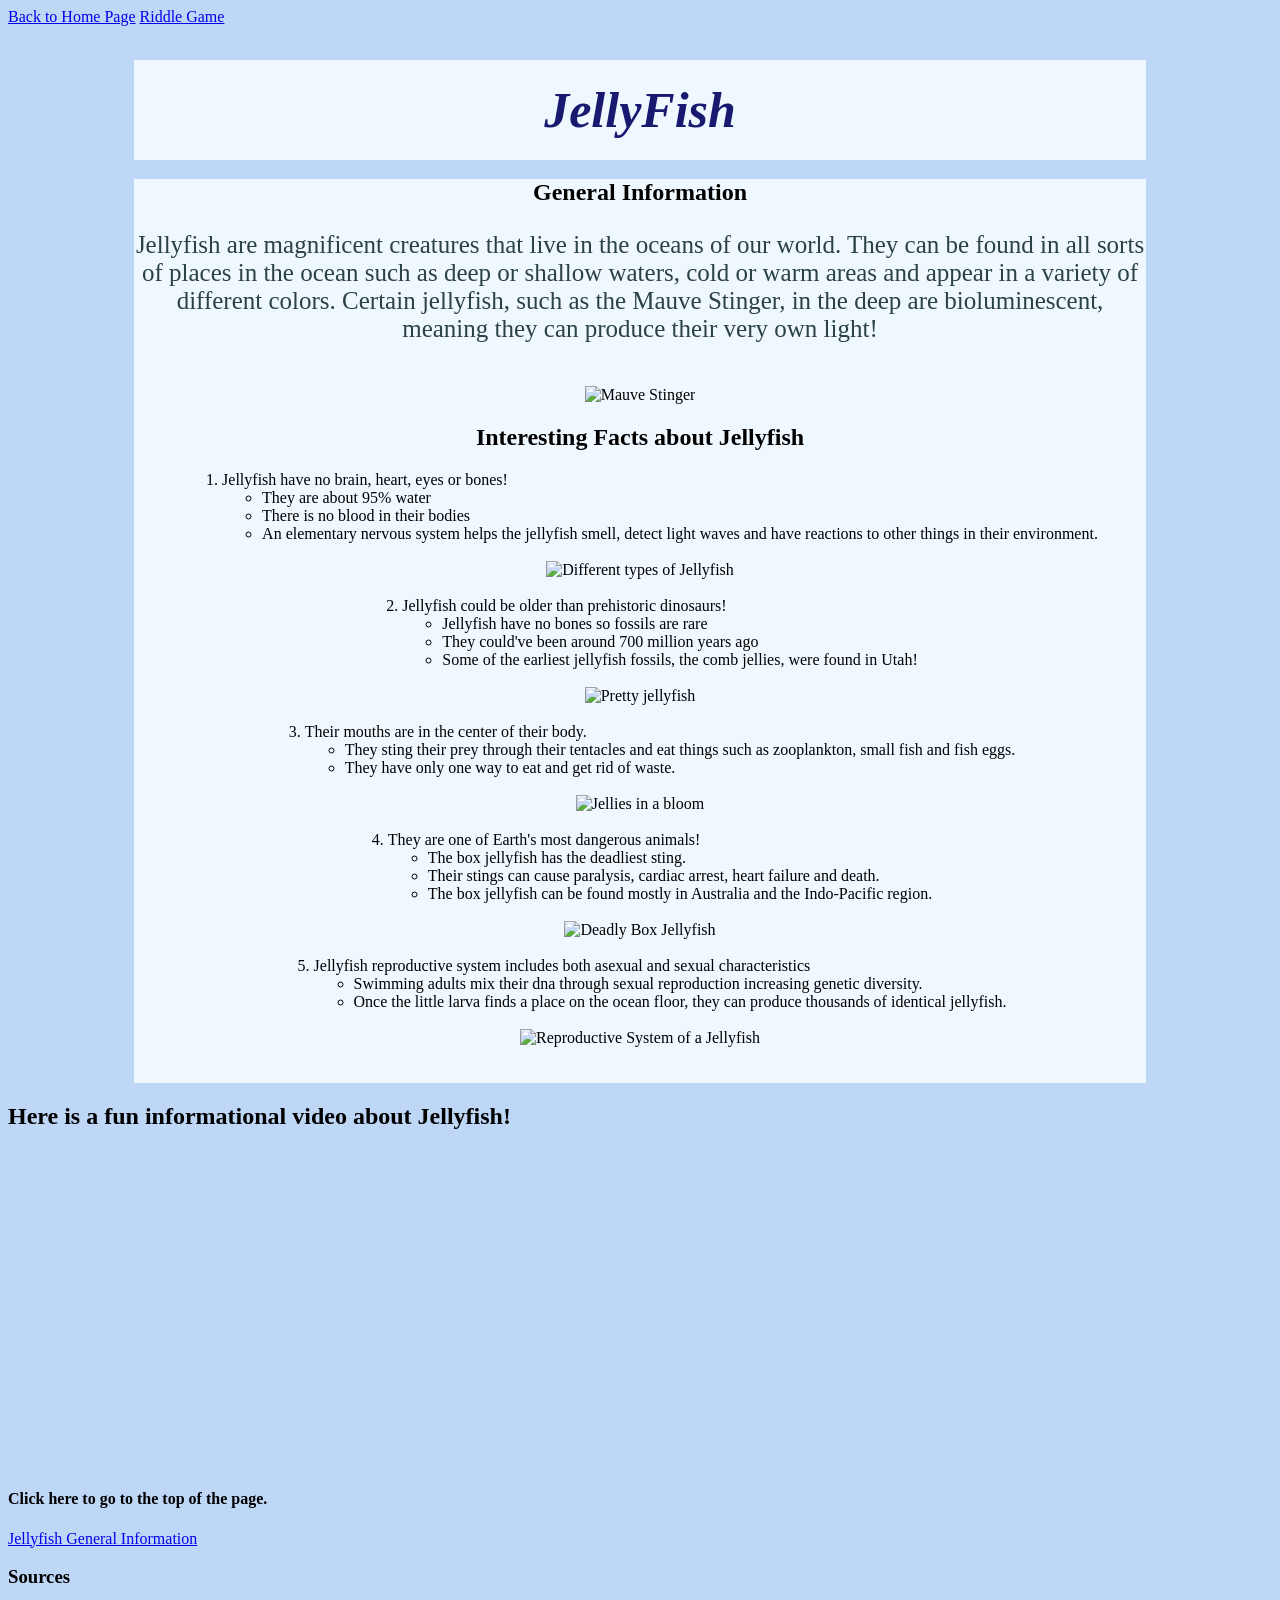
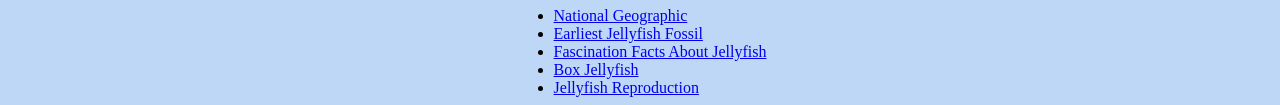
==== fromscratch.html @ 9e7e356d "Add files via upload" ====
<!DOCTYPE html>
 <html lang="en">
 <head>
    <meta charset="UTF-8">
    <meta name="viewport" content="width=device-width, initial-scale=1.0">
    <title>Jellyfish Fun Facts</title>
    <link rel="stylesheet" href="css/jellyfishstyles.css">

 </head>
 <body>
   <a href="index.html">Back to Home Page</a>
   <a href="riddle-generator.html">Riddle Game</a>

<div id="wrap">
<div class="header">
      <h1>JellyFish</h1>
</div>

<div class="mainbody">
    <h2>General Information</h2>
    <p>Jellyfish are magnificent creatures that live in the oceans of our world. 
      They can be found in all sorts of places in the ocean such as deep or shallow waters,
      cold or warm areas and appear in a variety of different colors. Certain jellyfish, such as the Mauve Stinger, in 
      the deep are bioluminescent, meaning they can produce their very own light!
    </p>

    <br>

    <img src="assets/img/mauve stinger.jpg" alt="Mauve Stinger">
    <h2>Interesting Facts about Jellyfish</h2>
    <ol>
      <li>Jellyfish have no brain, heart, eyes or bones!</li>
         <ul>
            <li>They are about 95% water</li>
            <li>There is no blood in their bodies</li>
            <li>An elementary nervous system helps the jellyfish smell, 
            detect light waves and have reactions to other things in 
            their environment.</li>
         </ul>
   </ol>

   <br>

      <img src="assets/img/types of jellyfish.png" alt="Different types of Jellyfish">
   <br>
   <br>
   <ol start="2">
      <li>Jellyfish could be older than prehistoric dinosaurs!</li>
         <ul>
            <li>Jellyfish have no bones so fossils are rare</li>
            <li>They could've been around 700 million years ago</li>
            <li>Some of the earliest jellyfish fossils, the comb jellies, were found in Utah! </li>
         </ul>
      </li>
   </ol>

   <br>
      <img src="assets/img/jellyfish.jpg" alt="Pretty jellyfish">
   <br>
   <br>
   <ol start="3">
      <li>Their mouths are in the center of their body.</li>
         <ul>
            <li>They sting their prey through their tentacles and eat things such as zooplankton, small fish and fish eggs.</li>
            <li>They have only one way to eat and get rid of waste.</li>
         </ul>
   </ol>

   <br>
      <img src="assets/img/bloomjellies.jpg" alt="Jellies in a bloom">
   <br>
   <br>
   <ol start="4">
      <li>They are one of Earth's most dangerous animals!</li>
         <ul>
            <li>The box jellyfish has the deadliest sting.</li>
            <li>Their stings can cause paralysis, cardiac arrest, heart failure and death.</li>
            <li>The box jellyfish can be found mostly in Australia and the Indo-Pacific region.</li>
         </ul>
   </ol>
   <br>
         <img src="assets/img/boxjellyfish.jpg" alt="Deadly Box Jellyfish">
   <br>
   <br>

   <ol start="5"> 
      <li>Jellyfish reproductive system includes both asexual and sexual characteristics</li>
         <ul>
            <li>Swimming adults mix their dna through sexual reproduction increasing genetic diversity.</li>
            <li>Once the little larva finds a place on the ocean floor, they can produce thousands of identical jellyfish.</li>
         </ul>
    </ol>

    <br>
      <img src="assets/img/jellyfishreproduce.webp" alt="Reproductive System of a Jellyfish">
    <br>
    <br>

    <div class='tableauPlaceholder' id='viz1776904186436' style='position: relative'><noscript><a href='#'><img alt='Dashboard 1 ' src='https:&#47;&#47;public.tableau.com&#47;static&#47;images&#47;Oc&#47;OceanClimateMarineLife&#47;Dashboard1&#47;1_rss.png' style='border: none' /></a></noscript><object class='tableauViz'  style='display:none;'><param name='host_url' value='https%3A%2F%2Fpublic.tableau.com%2F' /> <param name='embed_code_version' value='3' /> <param name='site_root' value='' /><param name='name' value='OceanClimateMarineLife&#47;Dashboard1' /><param name='tabs' value='no' /><param name='toolbar' value='yes' /><param name='static_image' value='https:&#47;&#47;public.tableau.com&#47;static&#47;images&#47;Oc&#47;OceanClimateMarineLife&#47;Dashboard1&#47;1.png' /> <param name='animate_transition' value='yes' /><param name='display_static_image' value='yes' /><param name='display_spinner' value='yes' /><param name='display_overlay' value='yes' /><param name='display_count' value='yes' /><param name='language' value='en-US' /></object></div>                <script type='text/javascript'>                    var divElement = document.getElementById('viz1776904186436');                    var vizElement = divElement.getElementsByTagName('object')[0];                    if ( divElement.offsetWidth > 800 ) { vizElement.style.width='1000px';vizElement.style.height='1027px';} else if ( divElement.offsetWidth > 500 ) { vizElement.style.width='1000px';vizElement.style.height='1027px';} else { vizElement.style.width='100%';vizElement.style.height='2727px';}                     var scriptElement = document.createElement('script');                    scriptElement.src = 'https://public.tableau.com/javascripts/api/viz_v1.js';                    vizElement.parentNode.insertBefore(scriptElement, vizElement);                </script>
   <br>

      </div>
    </div>   

    
    
    <h2>Here is a fun informational video about Jellyfish!</h2>

    <iframe width="560" height="315" src="https://www.youtube.com/embed/9z8ujpPgUjI?si=OnmIVR2WNi7BlOQv" title="YouTube video player" frameborder="0" allow="accelerometer; autoplay; clipboard-write; encrypted-media; gyroscope; picture-in-picture; web-share" referrerpolicy="strict-origin-when-cross-origin" allowfullscreen></iframe>

   <h4>Click here to go to the top of the page.</h4>
   <a href="#Jellyfish">Jellyfish General Information</a>

   <div id="footer"></div>
    <h3>Sources</h3>
      <ul>
         <li><a href="https://oceanservice.noaa.gov/facts/jellyfish.html" target="blank">National Geographic</a></li>
         <li><a href="https://www.livescience.com/1971-oldest-jellyfish-fossils.html" target="blank">Earliest Jellyfish Fossil</a></li>
         <li><a href="https://www.treehugger.com/fascinating-facts-about-jellyfish-4858789" target="blank">Fascination Facts About Jellyfish</a></li>
        <li><a href="https://oceanservice.noaa.gov/facts/box-jellyfish.html" target="blank">Box Jellyfish</a></li>
        <li><a href="https://ocean.si.edu/ocean-life/invertebrates/jellyfish-lifecycle-and-reproduction" target="blank">Jellyfish Reproduction</a></li>
      </ul>
 </body>
 </html>
---- css/jellyfishstyles.css ----
body {
  background-color: rgb(190, 215, 246);
  font-family:Georgia, 'Times New Roman', Times, serif;
}

.header{
  background-color: aliceblue;
  height: 100px;
  line-height: 100px;
}

.mainbody {
  background-color: aliceblue;
}

img{
  width: 300px;
}

h1{
  color:midnightblue;
  font-family:fantasy;
  font-style: italic;
  font-size: 50px ;
}

p {
  font-size: 25px;
  color: rgb(43, 66, 66);
}

#wrap {
  width: 80%;
  margin: 0 auto;
  text-align: center;
}

ol, ul {
  width: fit-content;
  margin: 0 auto;
  text-align: left;
}
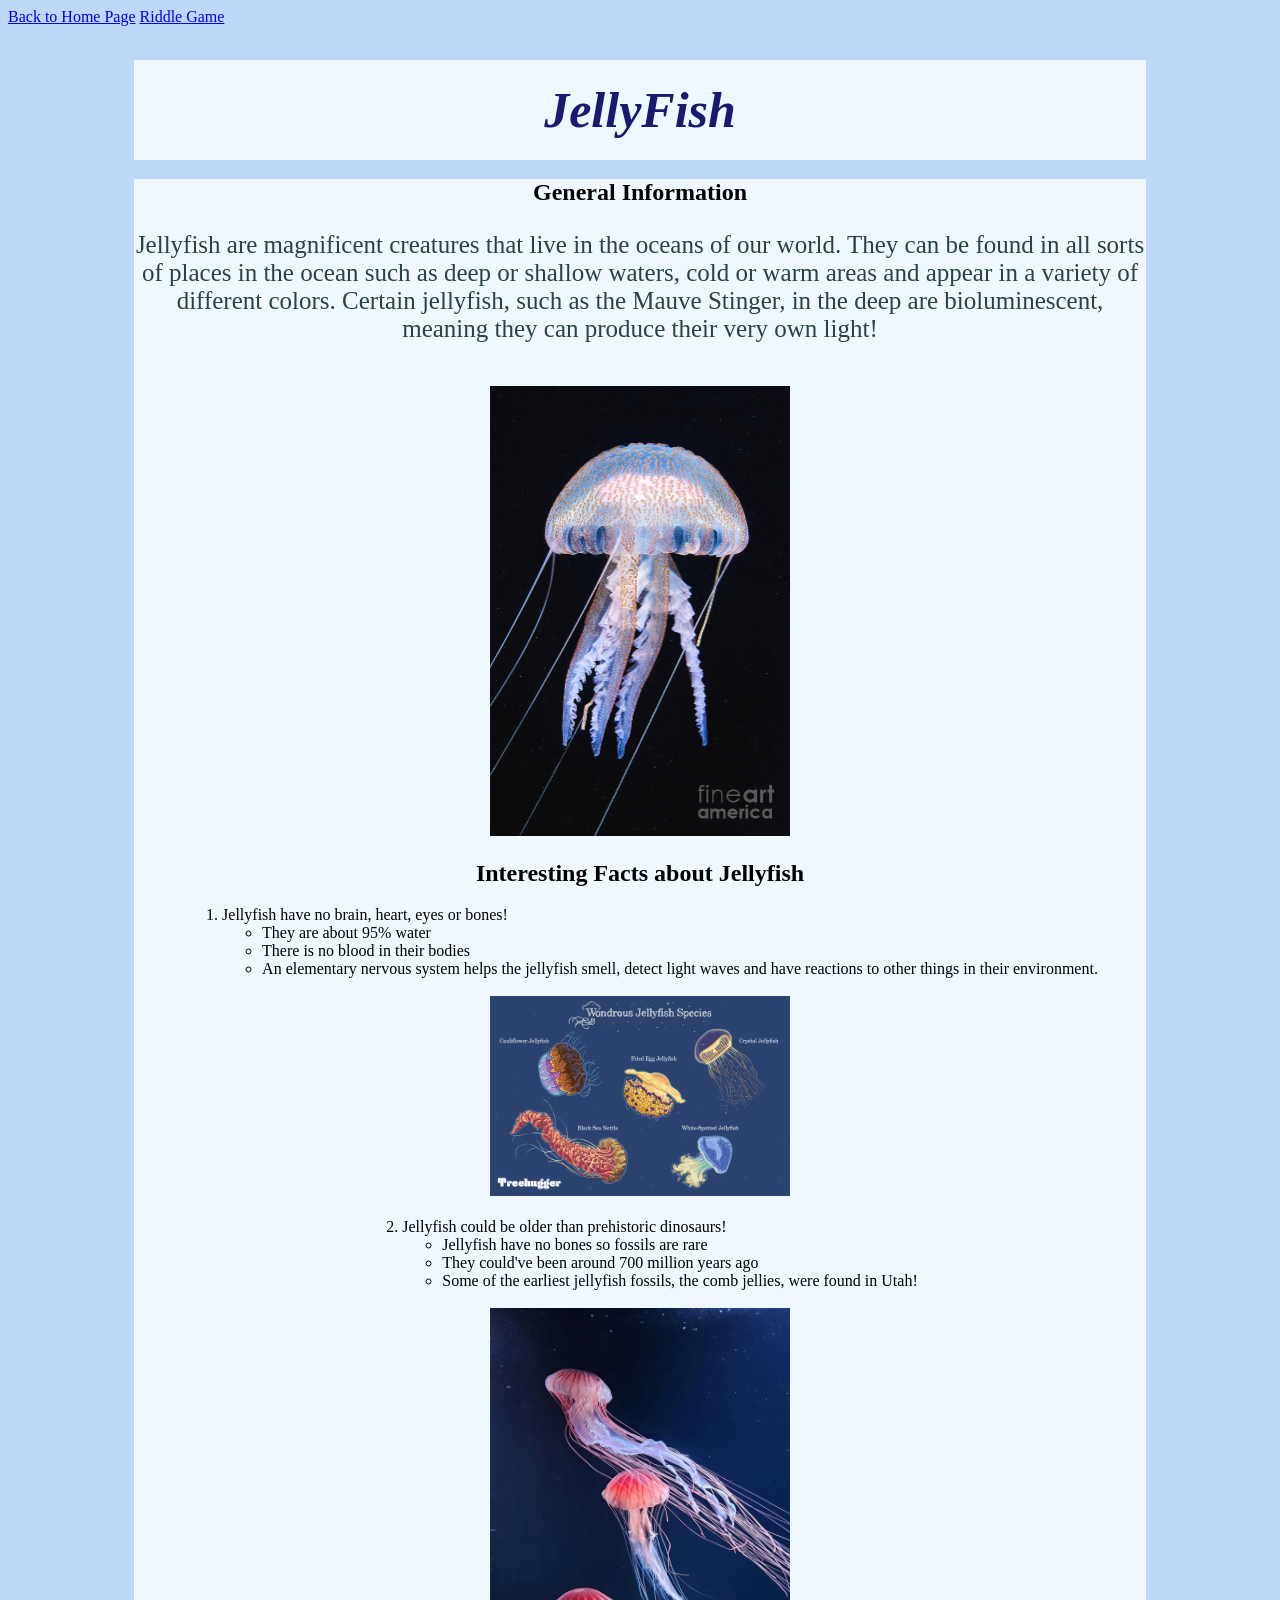
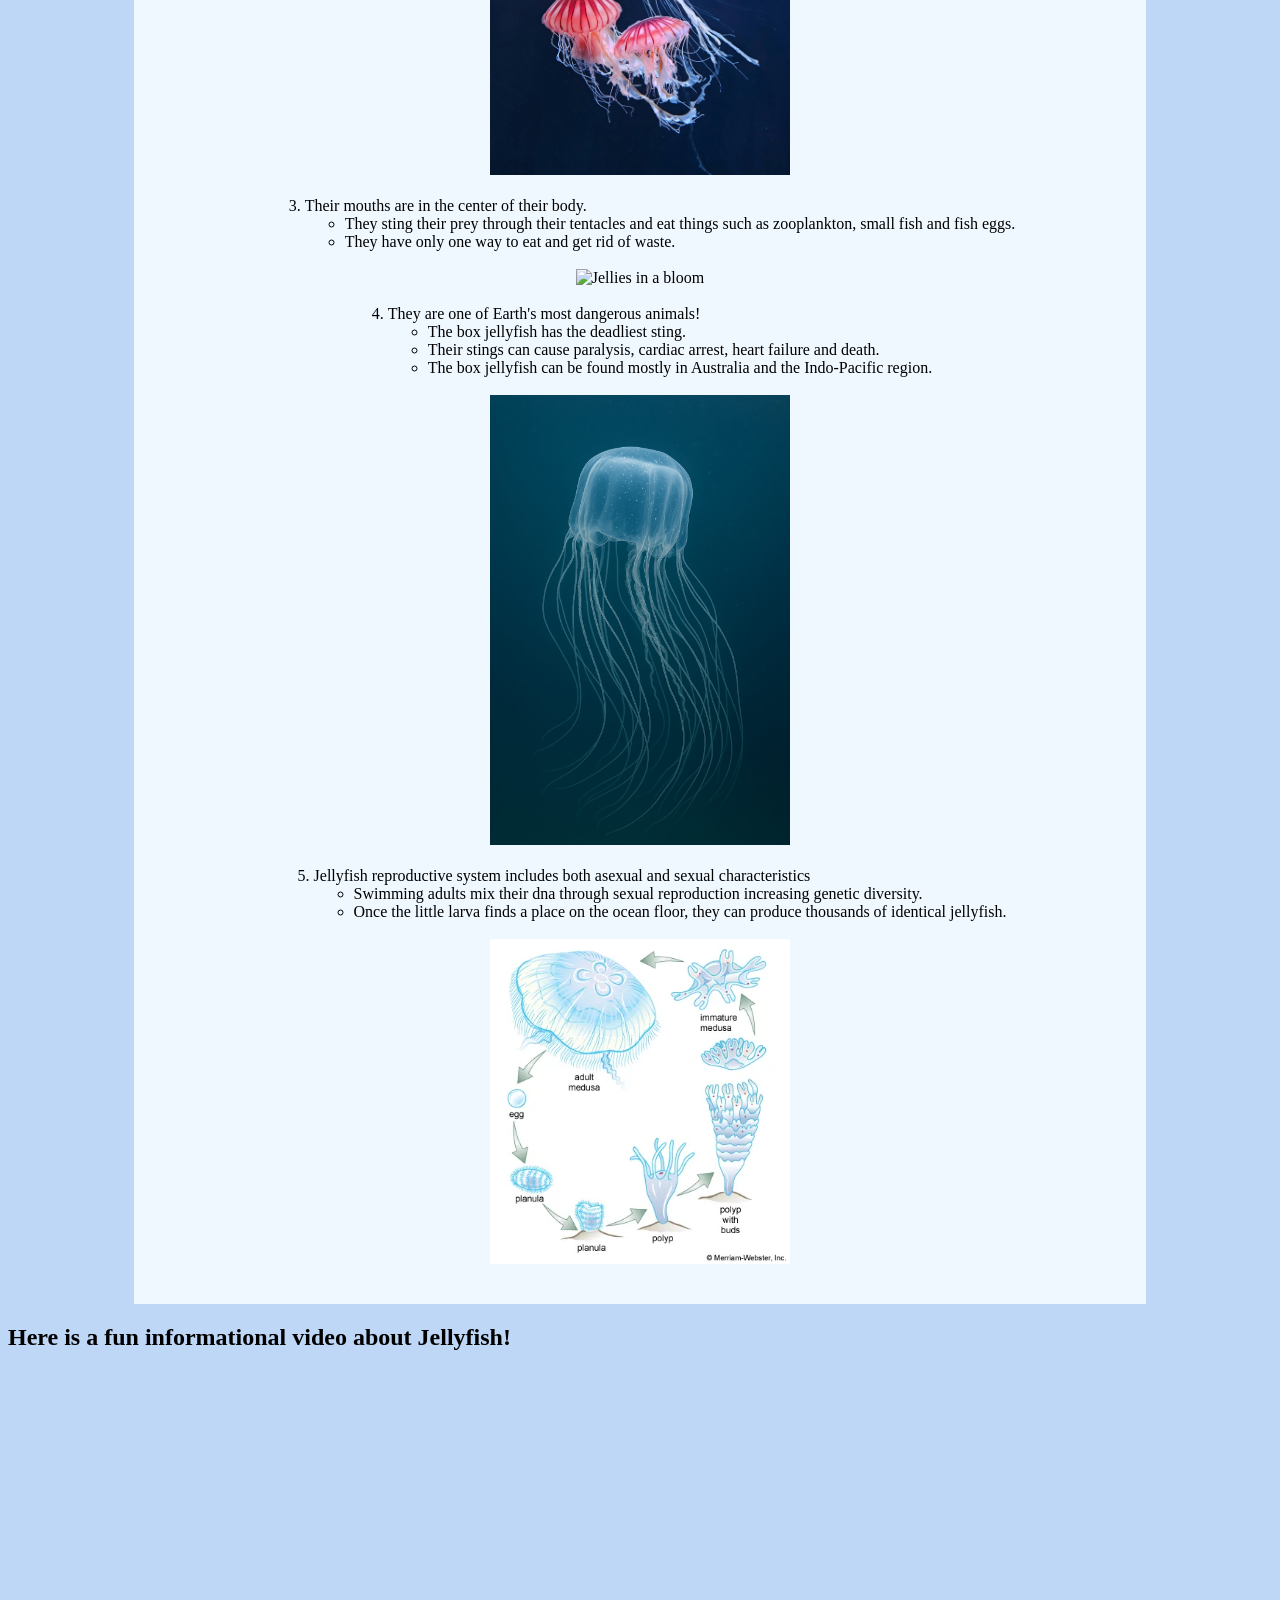
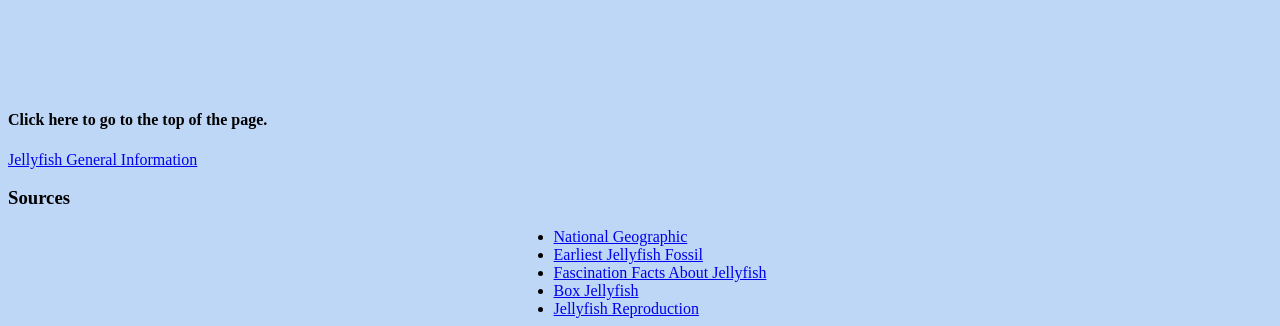
==== commit f01718de: "Add files via upload" ====
--- a/fromscratch.html
+++ b/fromscratch.html
@@ -26,7 +26,7 @@
 
     <br>
 
-    <img src="assets/img/mauve stinger.jpg" alt="Mauve Stinger">
+    <img src="mauve-stinger.jpg" alt="Mauve Stinger">
     <h2>Interesting Facts about Jellyfish</h2>
     <ol>
       <li>Jellyfish have no brain, heart, eyes or bones!</li>
@@ -41,7 +41,7 @@
 
    <br>
 
-      <img src="assets/img/types of jellyfish.png" alt="Different types of Jellyfish">
+      <img src="types-of-jellyfish.png" alt="Different types of Jellyfish">
    <br>
    <br>
    <ol start="2">
@@ -55,7 +55,7 @@
    </ol>
 
    <br>
-      <img src="assets/img/jellyfish.jpg" alt="Pretty jellyfish">
+      <img src="jellyfish.jpg" alt="Pretty jellyfish">
    <br>
    <br>
    <ol start="3">
@@ -67,7 +67,7 @@
    </ol>
 
    <br>
-      <img src="assets/img/bloomjellies.jpg" alt="Jellies in a bloom">
+      <img src="bloomjellies.jpg" alt="Jellies in a bloom">
    <br>
    <br>
    <ol start="4">
@@ -79,7 +79,7 @@
          </ul>
    </ol>
    <br>
-         <img src="assets/img/boxjellyfish.jpg" alt="Deadly Box Jellyfish">
+         <img src="boxjellyfish.jpg" alt="Deadly Box Jellyfish">
    <br>
    <br>
 
@@ -92,7 +92,7 @@
     </ol>
 
     <br>
-      <img src="assets/img/jellyfishreproduce.webp" alt="Reproductive System of a Jellyfish">
+      <img src="jellyfishreproduce.webp" alt="Reproductive System of a Jellyfish">
     <br>
     <br>
 
